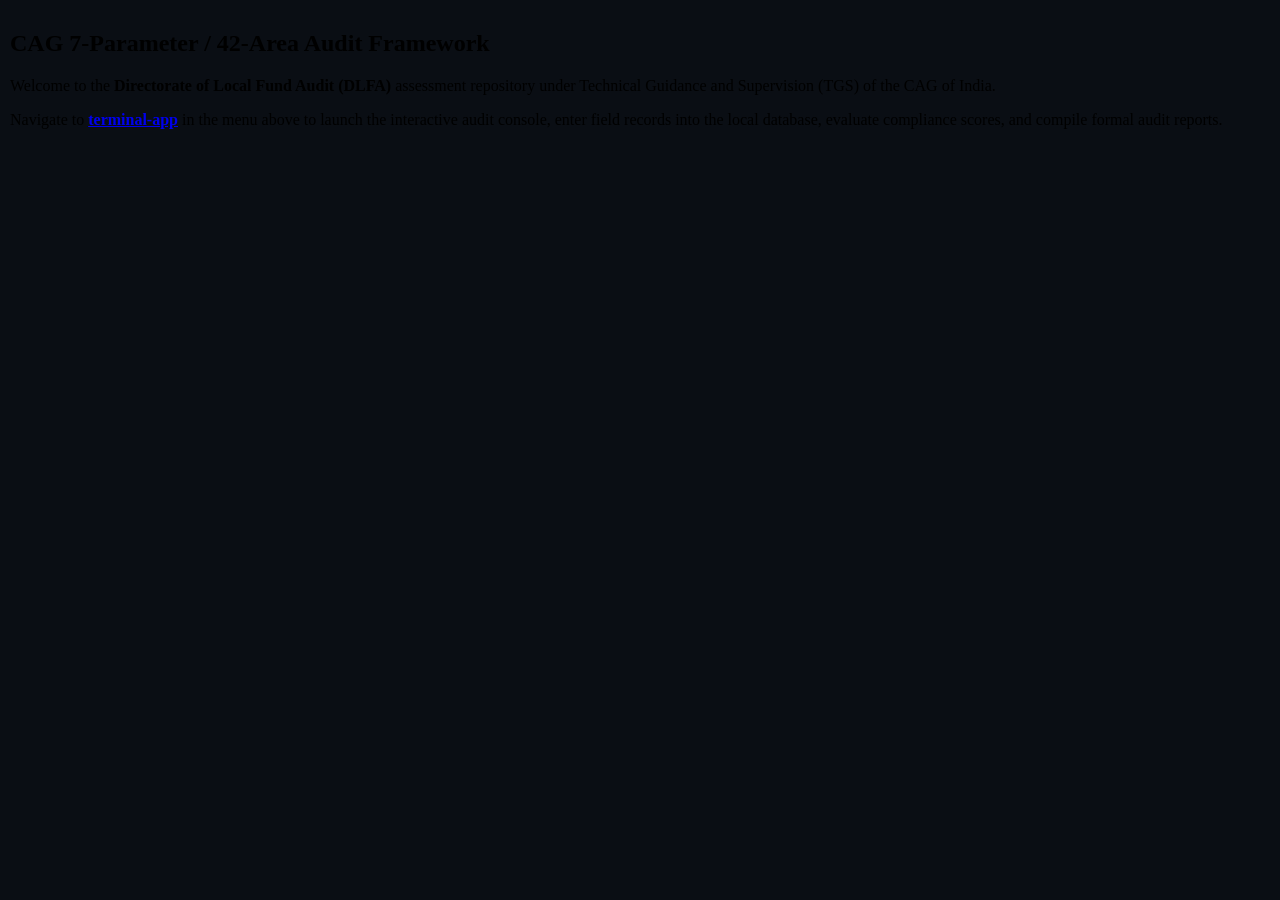
==== public/index.html @ 4ae55ad9 "feat: initial commit - ULB audit terminal portal" ====
<!DOCTYPE html>
<html lang="en">
<head><script src="/audit-sikkim/livereload.js?mindelay=10&amp;v=2&amp;port=1313&amp;path=audit-sikkim/livereload" data-no-instant defer></script>
  <meta charset="utf-8">
  <meta name="viewport" content="width=device-width, initial-scale=1.0">
  <title>CAG 7-Parameter / 42-Area Audit Framework</title>
	<meta name="generator" content="Hugo 0.168.0">
</head>
<body style="background:#0a0e14; margin:0; padding:10px;">
  
  <article>
    <h1>CAG 7-Parameter / 42-Area Audit Framework</h1>
    <div class="post-content"><p>Welcome to the <strong>Directorate of Local Fund Audit (DLFA)</strong> assessment repository under Technical Guidance and Supervision (TGS) of the CAG of India.</p>
<p>Navigate to <strong><a href="/generator/">terminal-app</a></strong> in the menu above to launch the interactive audit console, enter field records into the local database, evaluate compliance scores, and compile formal audit reports.</p>
</div>
    <ul class="posts-list">
      
    </ul>
    



  </article>

</body>
</html>
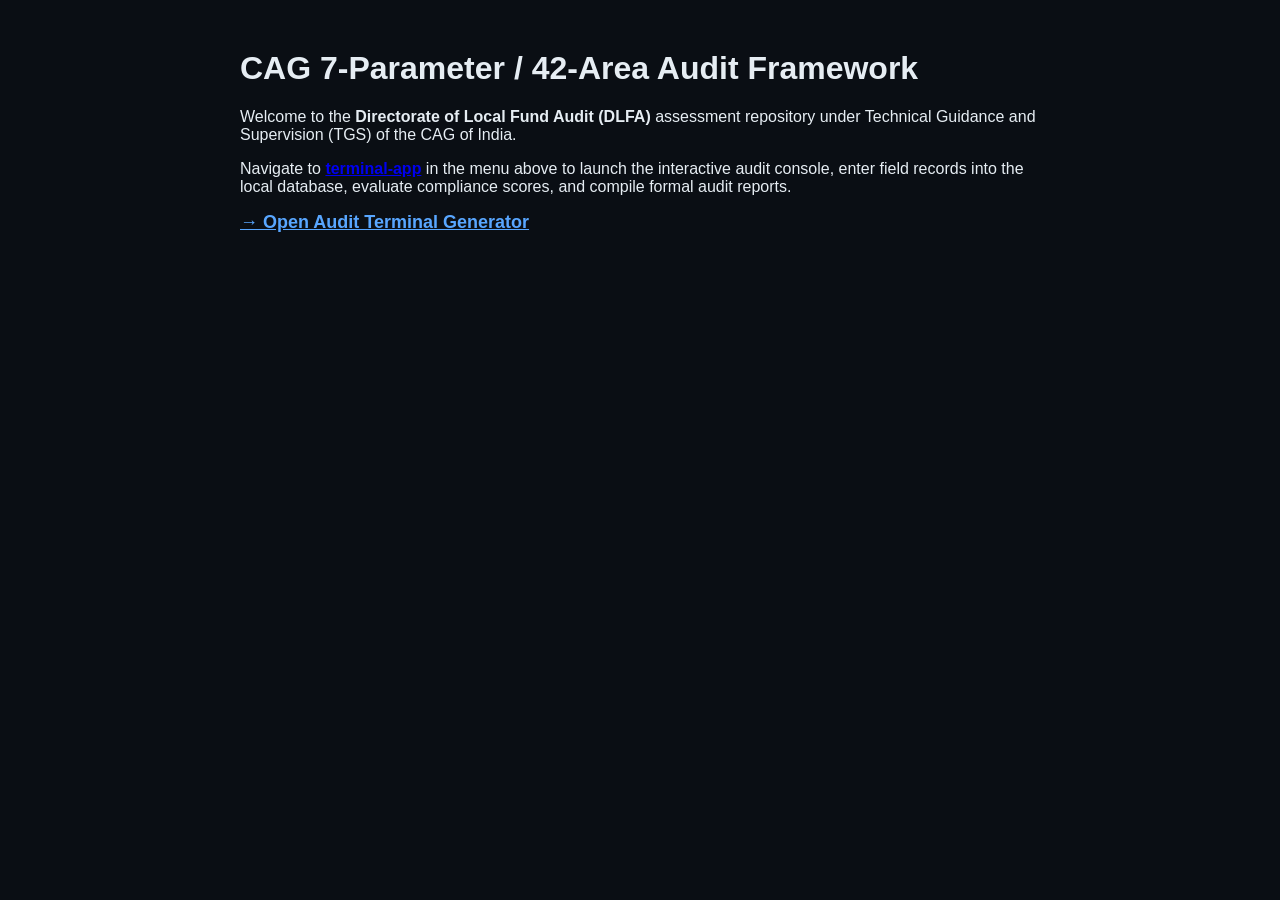
==== commit 657842ba: "fix: ensure generator.md builds to /generator/index.html" ====
--- a/public/index.html
+++ b/public/index.html
@@ -1,26 +1 @@
-<!DOCTYPE html>
-<html lang="en">
-<head><script src="/audit-sikkim/livereload.js?mindelay=10&amp;v=2&amp;port=1313&amp;path=audit-sikkim/livereload" data-no-instant defer></script>
-  <meta charset="utf-8">
-  <meta name="viewport" content="width=device-width, initial-scale=1.0">
-  <title>CAG 7-Parameter / 42-Area Audit Framework</title>
-	<meta name="generator" content="Hugo 0.168.0">
-</head>
-<body style="background:#0a0e14; margin:0; padding:10px;">
-  
-  <article>
-    <h1>CAG 7-Parameter / 42-Area Audit Framework</h1>
-    <div class="post-content"><p>Welcome to the <strong>Directorate of Local Fund Audit (DLFA)</strong> assessment repository under Technical Guidance and Supervision (TGS) of the CAG of India.</p>
-<p>Navigate to <strong><a href="/generator/">terminal-app</a></strong> in the menu above to launch the interactive audit console, enter field records into the local database, evaluate compliance scores, and compile formal audit reports.</p>
-</div>
-    <ul class="posts-list">
-      
-    </ul>
-    
-
-
-
-  </article>
-
-</body>
-</html>
+<!doctype html><html lang=en><head><meta charset=utf-8><meta name=viewport content="width=device-width,initial-scale=1"><title>CAG 7-Parameter / 42-Area Audit Framework</title><meta name=generator content="Hugo 0.168.0"></head><body style=background:#0a0e14;margin:0;padding:10px><div style="max-width:800px;margin:40px auto;color:#e6edf3;font-family:sans-serif"><h1>CAG 7-Parameter / 42-Area Audit Framework</h1><div><p>Welcome to the <strong>Directorate of Local Fund Audit (DLFA)</strong> assessment repository under Technical Guidance and Supervision (TGS) of the CAG of India.</p><p>Navigate to <strong><a href=/generator/>terminal-app</a></strong> in the menu above to launch the interactive audit console, enter field records into the local database, evaluate compliance scores, and compile formal audit reports.</p></div><p><a href=/audit-sikkim/generator/ style=color:#58a6ff;font-size:18px;font-weight:700>&rarr; Open Audit Terminal Generator</a></p></div></body></html>
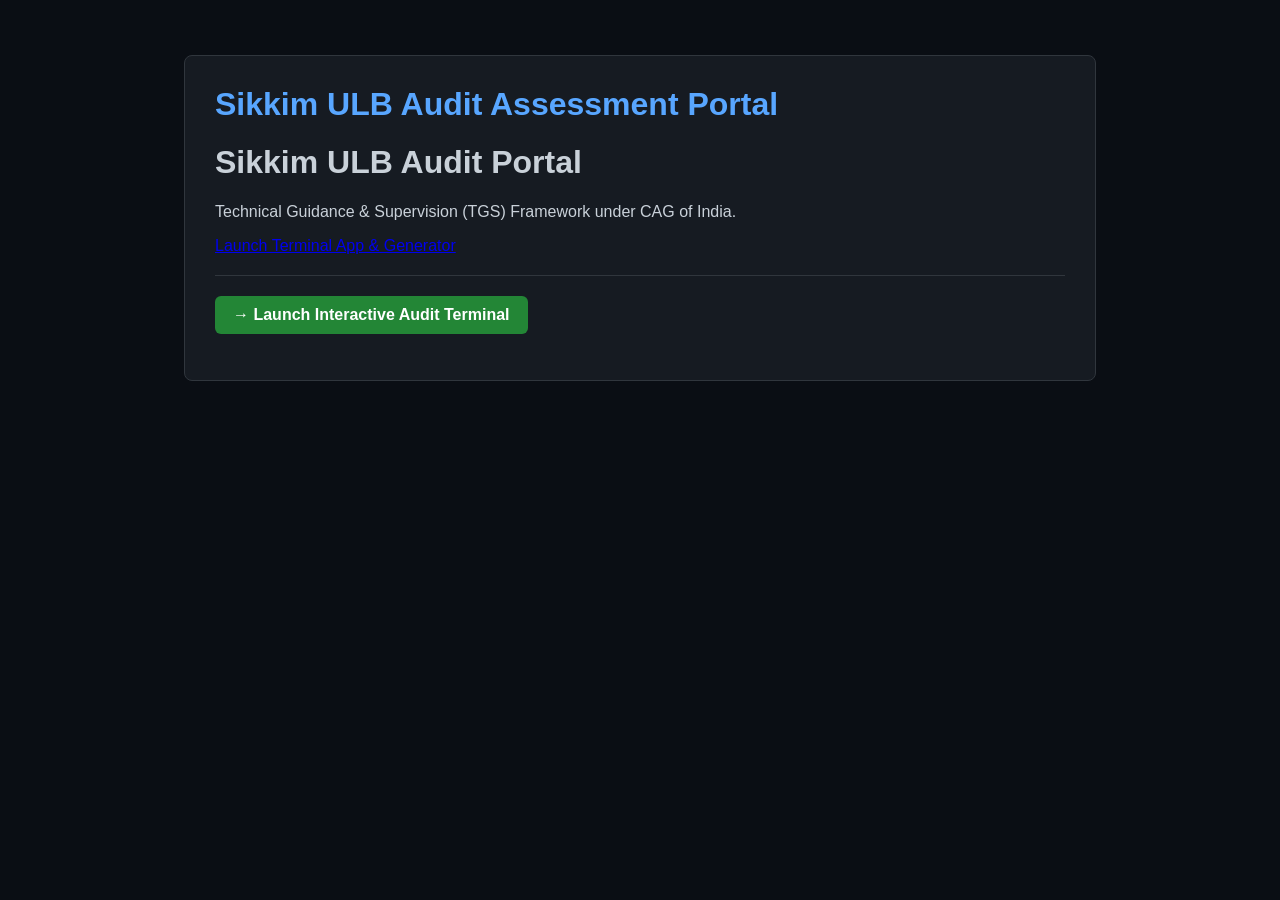
==== commit 9071f0ad: "fix: ensure complete build of index and generator targets" ====
--- a/public/index.html
+++ b/public/index.html
@@ -1 +1 @@
-<!doctype html><html lang=en><head><meta charset=utf-8><meta name=viewport content="width=device-width,initial-scale=1"><title>CAG 7-Parameter / 42-Area Audit Framework</title><meta name=generator content="Hugo 0.168.0"></head><body style=background:#0a0e14;margin:0;padding:10px><div style="max-width:800px;margin:40px auto;color:#e6edf3;font-family:sans-serif"><h1>CAG 7-Parameter / 42-Area Audit Framework</h1><div><p>Welcome to the <strong>Directorate of Local Fund Audit (DLFA)</strong> assessment repository under Technical Guidance and Supervision (TGS) of the CAG of India.</p><p>Navigate to <strong><a href=/generator/>terminal-app</a></strong> in the menu above to launch the interactive audit console, enter field records into the local database, evaluate compliance scores, and compile formal audit reports.</p></div><p><a href=/audit-sikkim/generator/ style=color:#58a6ff;font-size:18px;font-weight:700>&rarr; Open Audit Terminal Generator</a></p></div></body></html>+<!doctype html><html lang=en><head><meta charset=utf-8><meta name=viewport content="width=device-width,initial-scale=1"><title>Sikkim ULB Audit Assessment Portal</title><meta name=generator content="Hugo 0.168.0"></head><body style=background:#0a0e14;margin:0;padding:15px;color:#c9d1d9;font-family:sans-serif><div style="max-width:850px;margin:40px auto;background:#161b22;padding:30px;border-radius:8px;border:1px solid #30363d"><h1 style=color:#58a6ff;margin-top:0>Sikkim ULB Audit Assessment Portal</h1><div><h1 id=sikkim-ulb-audit-portal>Sikkim ULB Audit Portal</h1><p>Technical Guidance & Supervision (TGS) Framework under CAG of India.</p><p><a href=/generator/>Launch Terminal App & Generator</a></p></div><hr style="border:none;border-top:1px solid #30363d;margin:20px 0"><p><a href=/audit-sikkim/generator/ style="display:inline-block;background:#238636;color:#fff;padding:10px 18px;text-decoration:none;border-radius:6px;font-weight:700">&rarr; Launch Interactive Audit Terminal</a></p></div></body></html>
